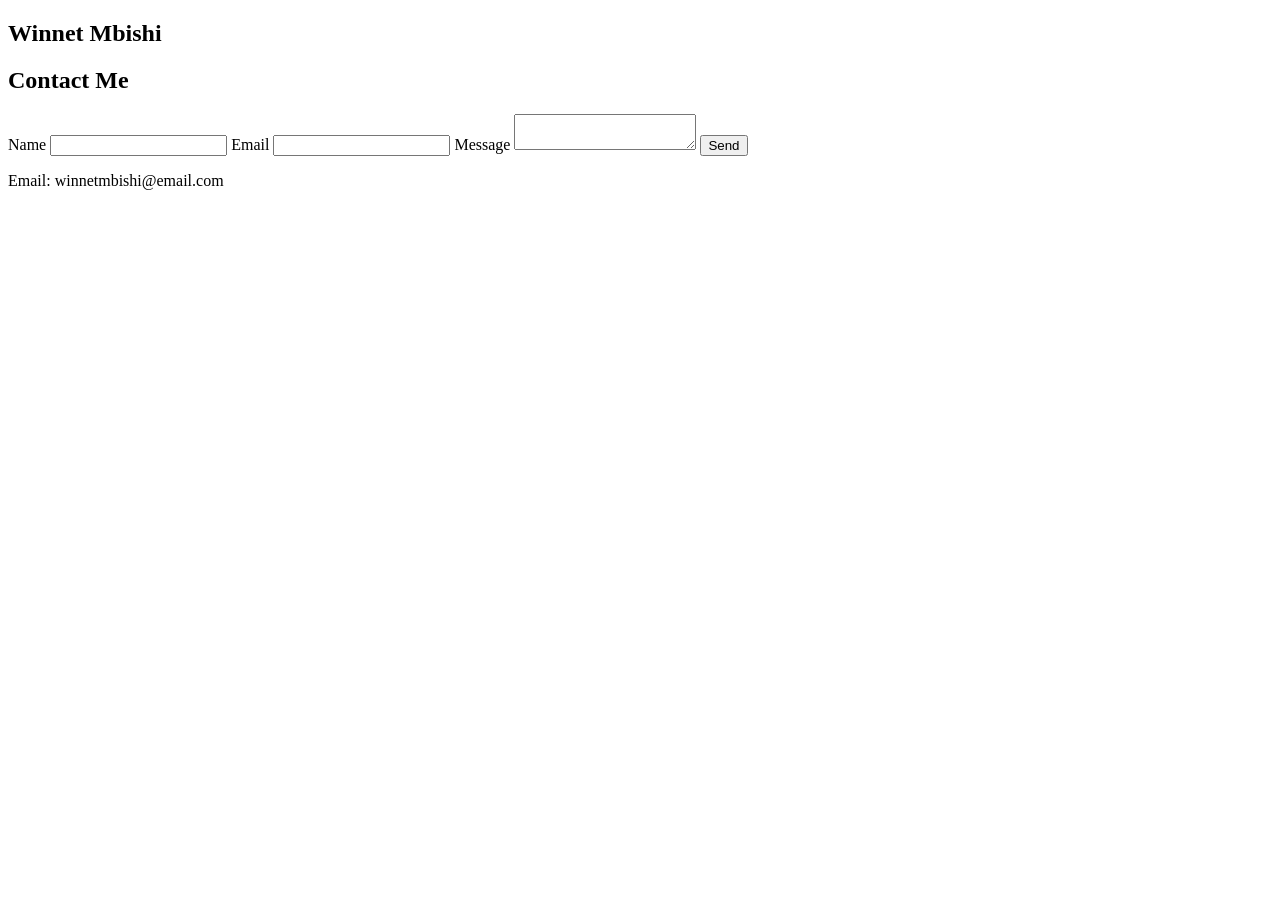
==== Winnet's Portifolio/Contact.html @ 64b2f492 "Add files via upload" ====
<!--<header>
    <nav>
        <h2>Winnet Mbishi</h2>

    </nav>
</header>
<!DOCTYPE html>
<html>
<head>
<title>Contact Me</title>
<link rel="stylesheet" href="style.css">
</head>

<body>

<section>

<h1>Contact Me</h1>

<form>

<label>Name</label>
<input type="text" required>

<label>Email</label>
<input type="email" required>

<label>Message</label>
<textarea required></textarea>

<button type="submit">Send</button>

</form>

<p>Email: Winnetmbishi@email.com</p>

</section>

</body>
</html>-->
<!DOCTYPE html>
<html>

<head>  
<title>Contact Me</title>
<link rel="stylesheet" href="style.css">
</head>

<body>

<header>
<nav>
<h2>Winnet Mbishi</h2>
</nav>
</header>

<section>

<h1>Contact Me</h1>

<form>

<label>Name</label>
<input type="text" required>

<label>Email</label>
<input type="email" required>

<label>Message</label>
<textarea required></textarea>

<button type="submit">Send</button>

</form>

<p>Email: winnetmbishi@email.com</p>

</section>

</body>
</html>
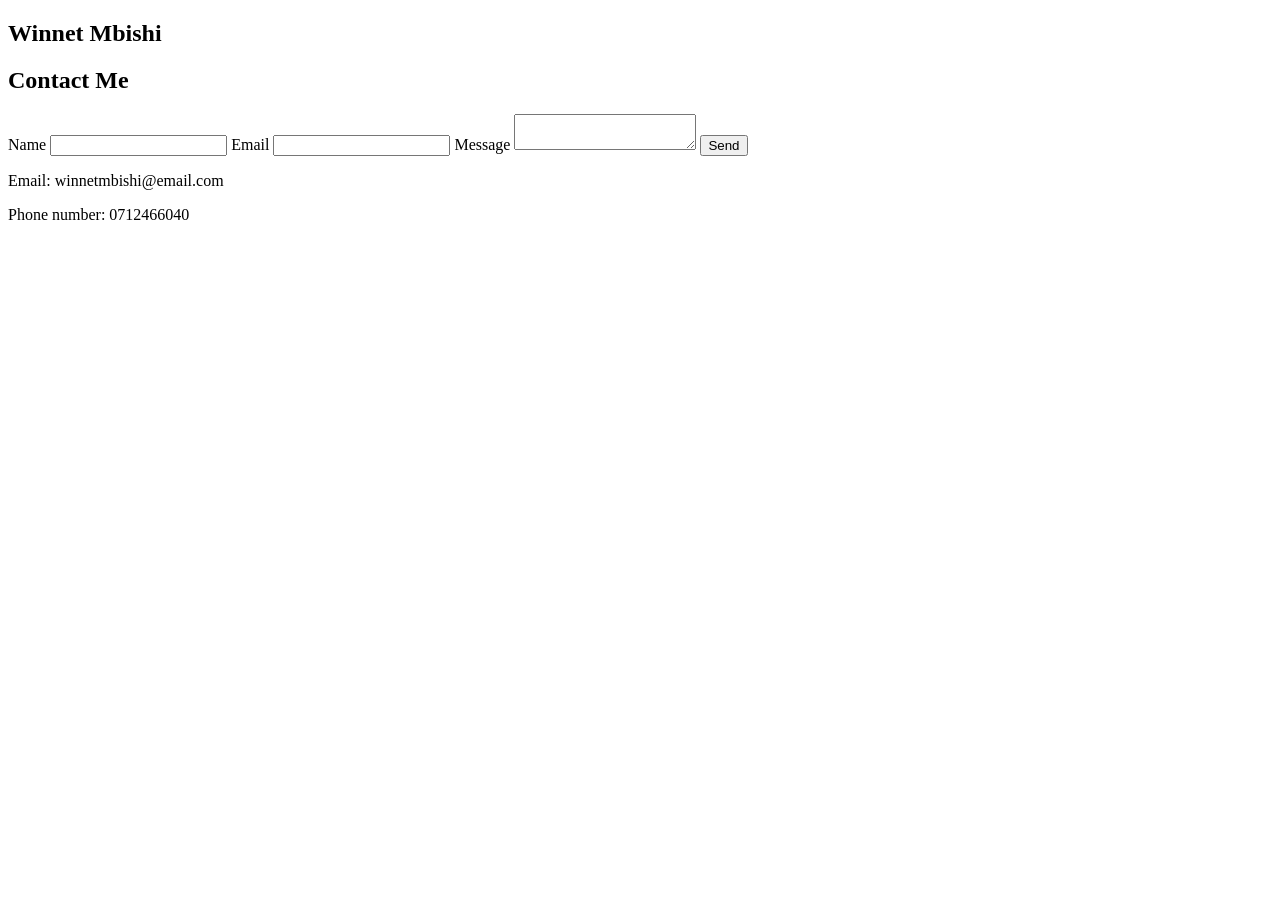
==== commit d5f49c13: "Add files via upload" ====
--- a/Winnet's Portifolio/Contact.html
+++ b/Winnet's Portifolio/Contact.html
@@ -74,6 +74,7 @@
 </form>
 
 <p>Email: winnetmbishi@email.com</p>
+<p>Phone number: 0712466040</p>
 
 </section>
 
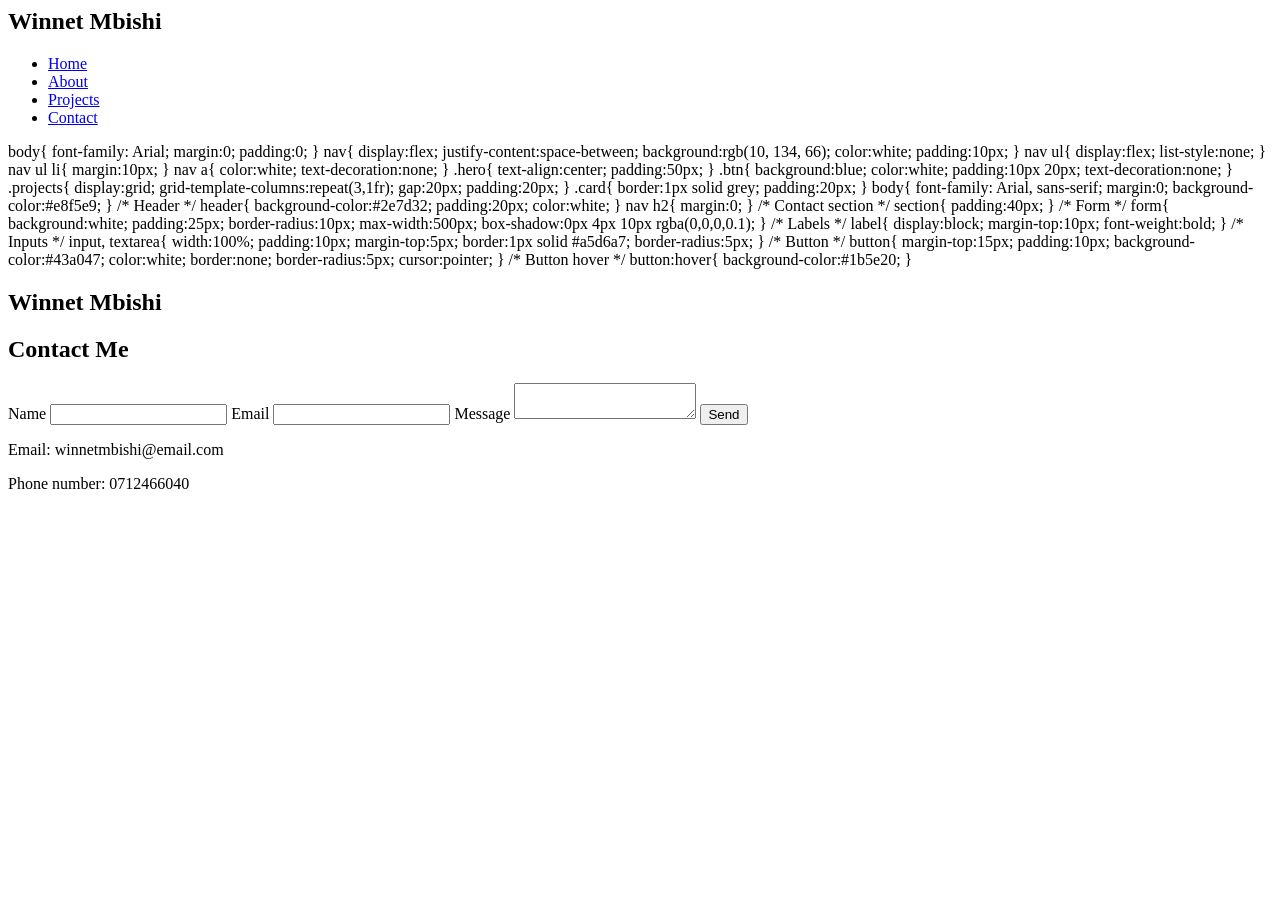
==== commit 23b51ace: "Update Contact.html" ====
--- a/Winnet's Portifolio/Contact.html
+++ b/Winnet's Portifolio/Contact.html
@@ -1,3 +1,127 @@
+<header>
+    <nav>
+        <h2>Winnet Mbishi</h2>
+        <ul>
+            <li><a href="index.html">Home</a></li>
+            <li><a href="about.html">About</a></li>
+            <li><a href="projects.html">Projects</a></li>
+            <li><a href="contact.html">Contact</a></li>
+        </ul>
+    </nav>
+</header>
+body{
+font-family: Arial;
+margin:0;
+padding:0;
+}
+
+nav{
+display:flex;
+justify-content:space-between;
+background:rgb(10, 134, 66);
+color:white;
+padding:10px;
+}
+
+nav ul{
+display:flex;
+list-style:none;
+}
+
+nav ul li{
+margin:10px;
+}
+
+nav a{
+color:white;
+text-decoration:none;
+}
+
+.hero{
+text-align:center;
+padding:50px;
+}
+
+.btn{
+background:blue;
+color:white;
+padding:10px 20px;
+text-decoration:none;
+}
+
+.projects{
+display:grid;
+grid-template-columns:repeat(3,1fr);
+gap:20px;
+padding:20px;
+}
+
+.card{
+border:1px solid grey;
+padding:20px;
+}
+body{
+font-family: Arial, sans-serif;
+margin:0;
+background-color:#e8f5e9;
+}
+
+/* Header */
+header{
+background-color:#2e7d32;
+padding:20px;
+color:white;
+}
+
+nav h2{
+margin:0;
+}
+
+/* Contact section */
+section{
+padding:40px;
+}
+
+/* Form */
+form{
+background:white;
+padding:25px;
+border-radius:10px;
+max-width:500px;
+box-shadow:0px 4px 10px rgba(0,0,0,0.1);
+}
+
+/* Labels */
+label{
+display:block;
+margin-top:10px;
+font-weight:bold;
+}
+
+/* Inputs */
+input, textarea{
+width:100%;
+padding:10px;
+margin-top:5px;
+border:1px solid #a5d6a7;
+border-radius:5px;
+}
+
+/* Button */
+button{
+margin-top:15px;
+padding:10px;
+background-color:#43a047;
+color:white;
+border:none;
+border-radius:5px;
+cursor:pointer;
+}
+
+/* Button hover */
+button:hover{
+background-color:#1b5e20;
+}
 <!--<header>
     <nav>
         <h2>Winnet Mbishi</h2>
@@ -79,4 +203,4 @@
 </section>
 
 </body>
-</html>+</html>
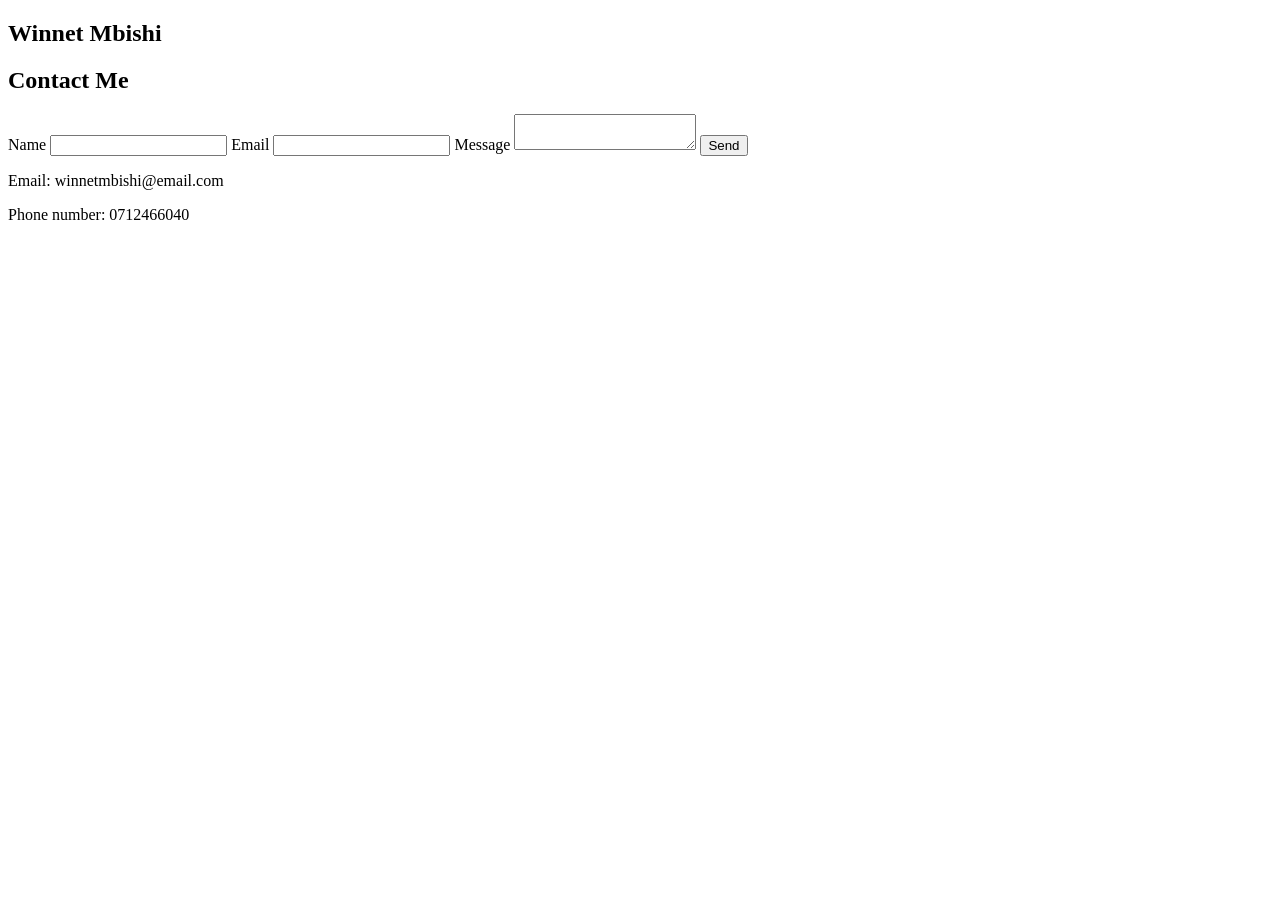
==== commit f75d172f: "Update Contact.html" ====
--- a/Winnet's Portifolio/Contact.html
+++ b/Winnet's Portifolio/Contact.html
@@ -1,127 +1,4 @@
-<header>
-    <nav>
-        <h2>Winnet Mbishi</h2>
-        <ul>
-            <li><a href="index.html">Home</a></li>
-            <li><a href="about.html">About</a></li>
-            <li><a href="projects.html">Projects</a></li>
-            <li><a href="contact.html">Contact</a></li>
-        </ul>
-    </nav>
-</header>
-body{
-font-family: Arial;
-margin:0;
-padding:0;
-}
 
-nav{
-display:flex;
-justify-content:space-between;
-background:rgb(10, 134, 66);
-color:white;
-padding:10px;
-}
-
-nav ul{
-display:flex;
-list-style:none;
-}
-
-nav ul li{
-margin:10px;
-}
-
-nav a{
-color:white;
-text-decoration:none;
-}
-
-.hero{
-text-align:center;
-padding:50px;
-}
-
-.btn{
-background:blue;
-color:white;
-padding:10px 20px;
-text-decoration:none;
-}
-
-.projects{
-display:grid;
-grid-template-columns:repeat(3,1fr);
-gap:20px;
-padding:20px;
-}
-
-.card{
-border:1px solid grey;
-padding:20px;
-}
-body{
-font-family: Arial, sans-serif;
-margin:0;
-background-color:#e8f5e9;
-}
-
-/* Header */
-header{
-background-color:#2e7d32;
-padding:20px;
-color:white;
-}
-
-nav h2{
-margin:0;
-}
-
-/* Contact section */
-section{
-padding:40px;
-}
-
-/* Form */
-form{
-background:white;
-padding:25px;
-border-radius:10px;
-max-width:500px;
-box-shadow:0px 4px 10px rgba(0,0,0,0.1);
-}
-
-/* Labels */
-label{
-display:block;
-margin-top:10px;
-font-weight:bold;
-}
-
-/* Inputs */
-input, textarea{
-width:100%;
-padding:10px;
-margin-top:5px;
-border:1px solid #a5d6a7;
-border-radius:5px;
-}
-
-/* Button */
-button{
-margin-top:15px;
-padding:10px;
-background-color:#43a047;
-color:white;
-border:none;
-border-radius:5px;
-cursor:pointer;
-}
-
-/* Button hover */
-button:hover{
-background-color:#1b5e20;
-}
 <!--<header>
     <nav>
         <h2>Winnet Mbishi</h2>
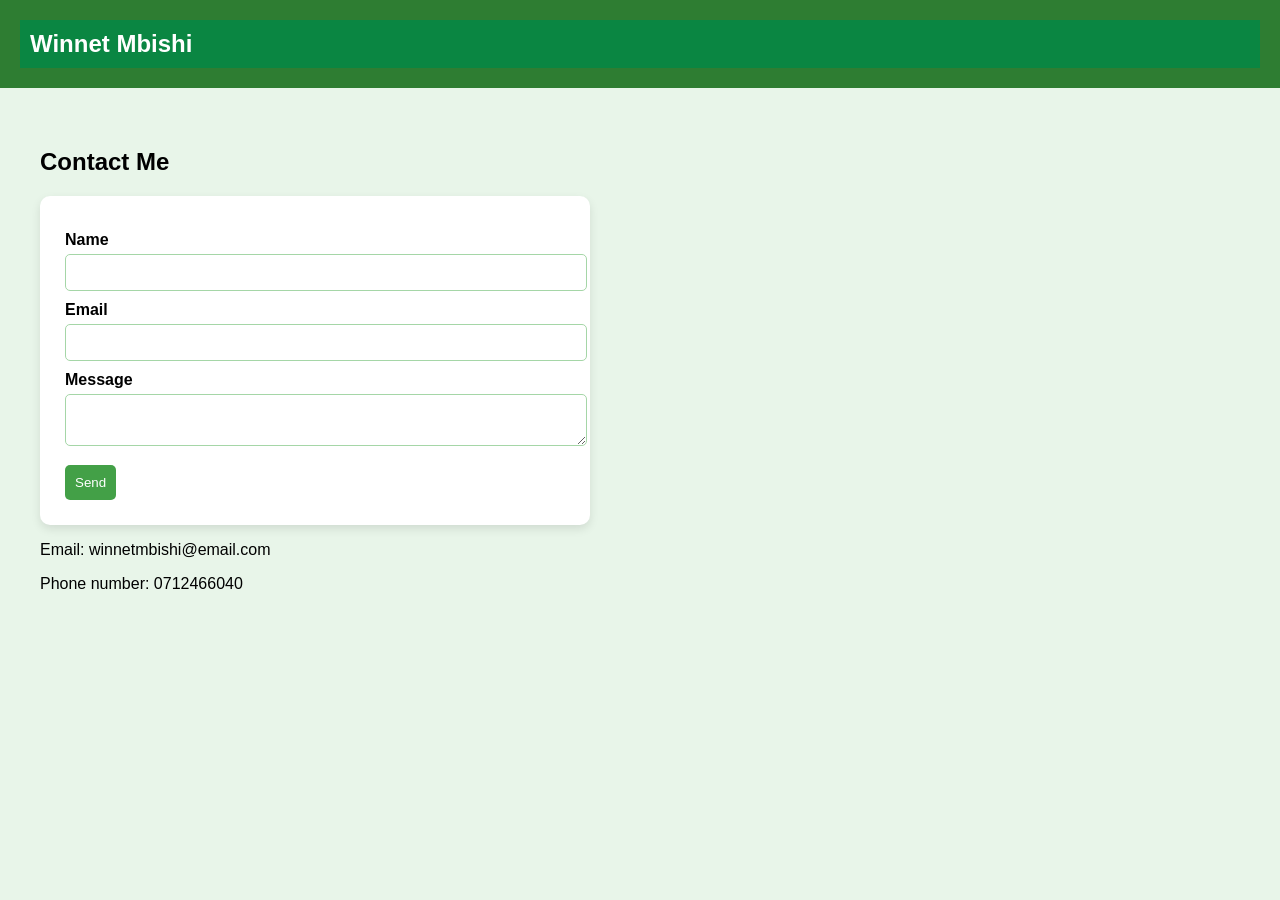
==== commit 14692157: "Update Contact.html" ====
--- a/Winnet's Portifolio/Contact.html
+++ b/Winnet's Portifolio/Contact.html
@@ -1,4 +1,3 @@
-
 <!--<header>
     <nav>
         <h2>Winnet Mbishi</h2>
@@ -41,7 +40,119 @@
 </html>-->
 <!DOCTYPE html>
 <html>
+<style > body{
+font-family: Arial;
+margin:0;
+padding:0;
+}
 
+nav{
+display:flex;
+justify-content:space-between;
+background:rgb(10, 134, 66);
+color:white;
+padding:10px;
+}
+
+nav ul{
+display:flex;
+list-style:none;
+}
+
+nav ul li{
+margin:10px;
+}
+
+nav a{
+color:white;
+text-decoration:none;
+}
+
+.hero{
+text-align:center;
+padding:50px;
+}
+
+.btn{
+background:blue;
+color:white;
+padding:10px 20px;
+text-decoration:none;
+}
+
+.projects{
+display:grid;
+grid-template-columns:repeat(3,1fr);
+gap:20px;
+padding:20px;
+}
+
+.card{
+border:1px solid grey;
+padding:20px;
+}
+body{
+font-family: Arial, sans-serif;
+margin:0;
+background-color:#e8f5e9;
+}
+
+/* Header */
+header{
+background-color:#2e7d32;
+padding:20px;
+color:white;
+}
+
+nav h2{
+margin:0;
+}
+
+/* Contact section */
+section{
+padding:40px;
+}
+
+/* Form */
+form{
+background:white;
+padding:25px;
+border-radius:10px;
+max-width:500px;
+box-shadow:0px 4px 10px rgba(0,0,0,0.1);
+}
+
+/* Labels */
+label{
+display:block;
+margin-top:10px;
+font-weight:bold;
+}
+
+/* Inputs */
+input, textarea{
+width:100%;
+padding:10px;
+margin-top:5px;
+border:1px solid #a5d6a7;
+border-radius:5px;
+}
+
+/* Button */
+button{
+margin-top:15px;
+padding:10px;
+background-color:#43a047;
+color:white;
+border:none;
+border-radius:5px;
+cursor:pointer;
+}
+
+/* Button hover */
+button:hover{
+background-color:#1b5e20;
+}</style>
 <head>  
 <title>Contact Me</title>
 <link rel="stylesheet" href="style.css">
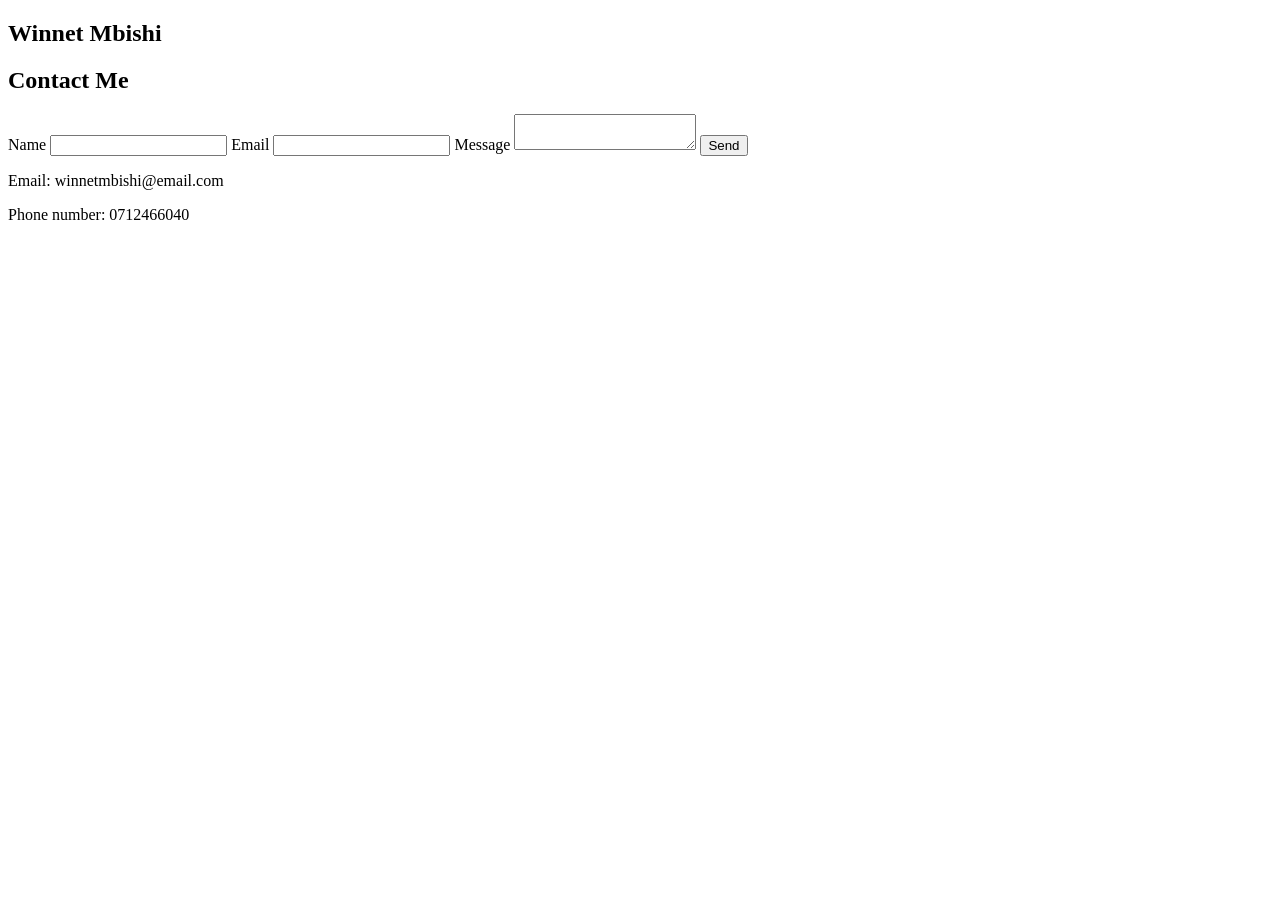
==== commit 8c18894d: "Update Contact.html" ====
--- a/Winnet's Portifolio/Contact.html
+++ b/Winnet's Portifolio/Contact.html
@@ -40,119 +40,7 @@
 </html>-->
 <!DOCTYPE html>
 <html>
-<style > body{
-font-family: Arial;
-margin:0;
-padding:0;
-}
 
-nav{
-display:flex;
-justify-content:space-between;
-background:rgb(10, 134, 66);
-color:white;
-padding:10px;
-}
-
-nav ul{
-display:flex;
-list-style:none;
-}
-
-nav ul li{
-margin:10px;
-}
-
-nav a{
-color:white;
-text-decoration:none;
-}
-
-.hero{
-text-align:center;
-padding:50px;
-}
-
-.btn{
-background:blue;
-color:white;
-padding:10px 20px;
-text-decoration:none;
-}
-
-.projects{
-display:grid;
-grid-template-columns:repeat(3,1fr);
-gap:20px;
-padding:20px;
-}
-
-.card{
-border:1px solid grey;
-padding:20px;
-}
-body{
-font-family: Arial, sans-serif;
-margin:0;
-background-color:#e8f5e9;
-}
-
-/* Header */
-header{
-background-color:#2e7d32;
-padding:20px;
-color:white;
-}
-
-nav h2{
-margin:0;
-}
-
-/* Contact section */
-section{
-padding:40px;
-}
-
-/* Form */
-form{
-background:white;
-padding:25px;
-border-radius:10px;
-max-width:500px;
-box-shadow:0px 4px 10px rgba(0,0,0,0.1);
-}
-
-/* Labels */
-label{
-display:block;
-margin-top:10px;
-font-weight:bold;
-}
-
-/* Inputs */
-input, textarea{
-width:100%;
-padding:10px;
-margin-top:5px;
-border:1px solid #a5d6a7;
-border-radius:5px;
-}
-
-/* Button */
-button{
-margin-top:15px;
-padding:10px;
-background-color:#43a047;
-color:white;
-border:none;
-border-radius:5px;
-cursor:pointer;
-}
-
-/* Button hover */
-button:hover{
-background-color:#1b5e20;
-}</style>
 <head>  
 <title>Contact Me</title>
 <link rel="stylesheet" href="style.css">
